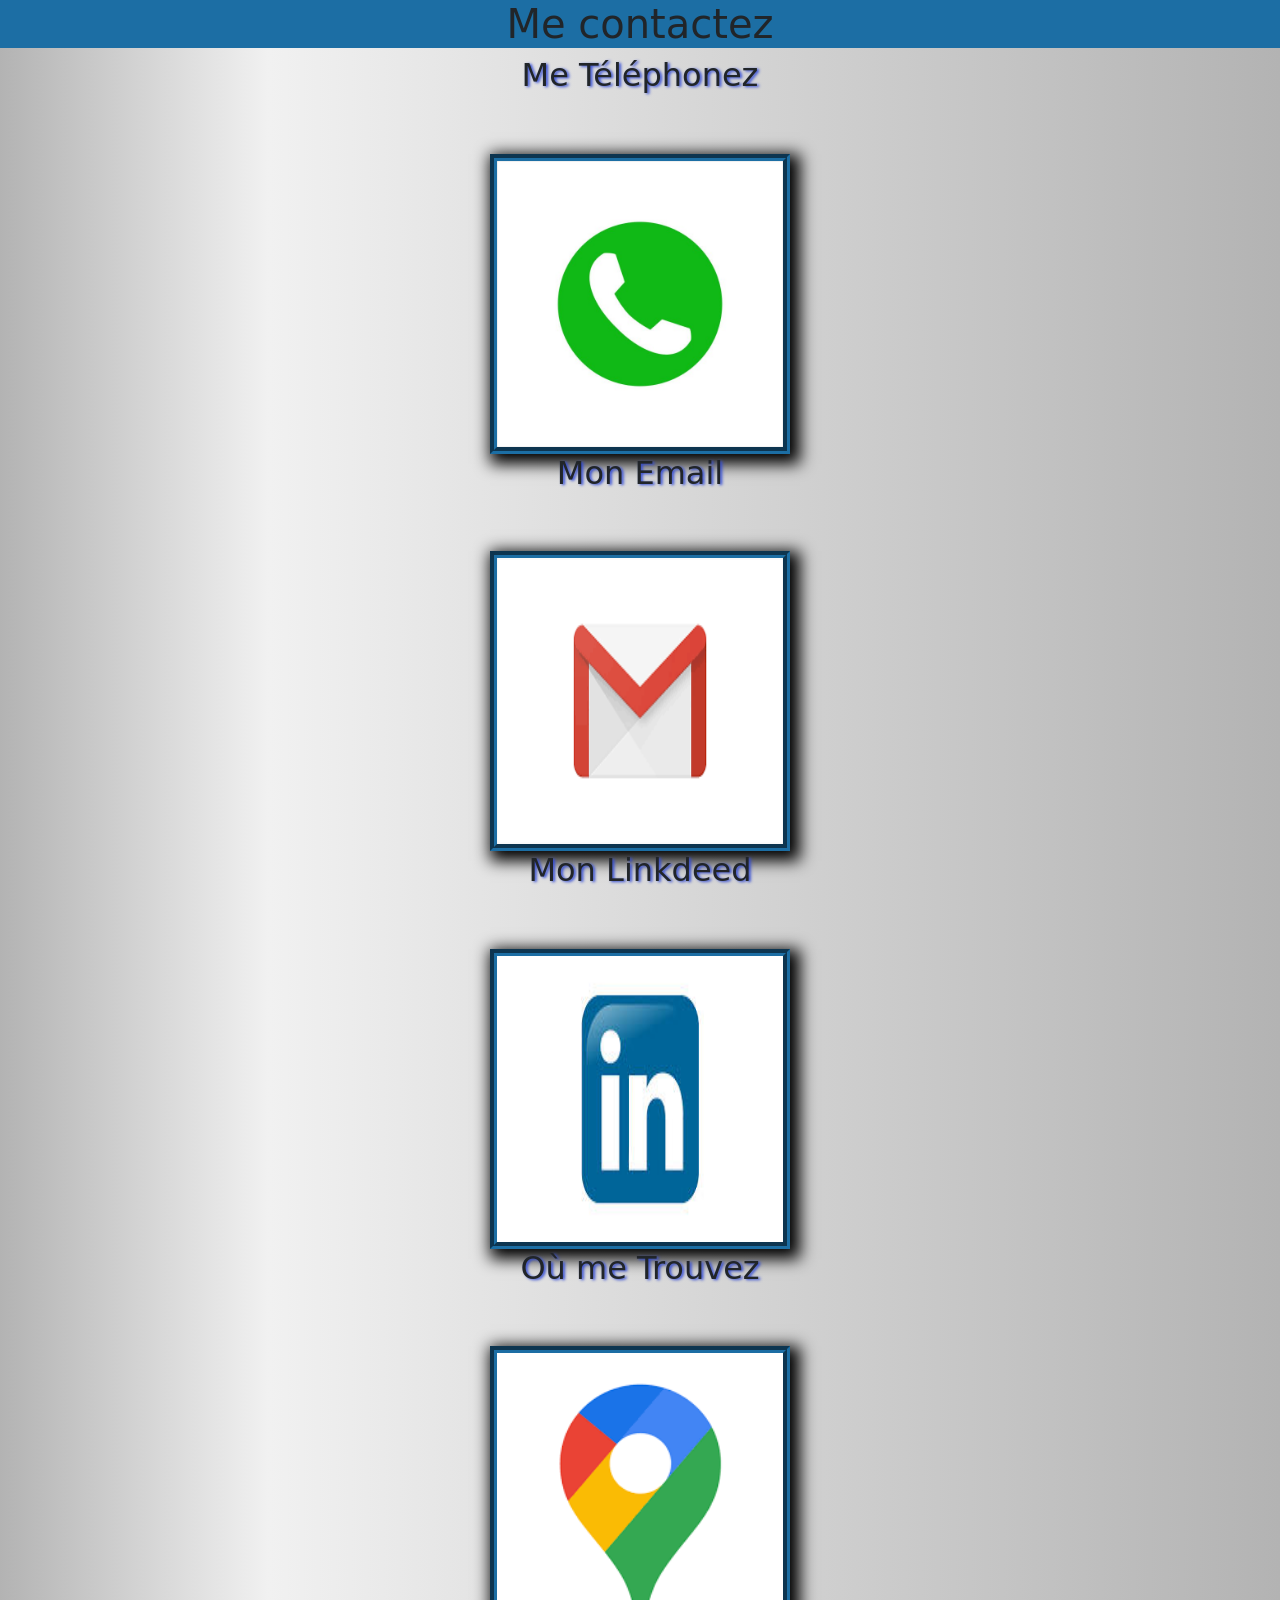
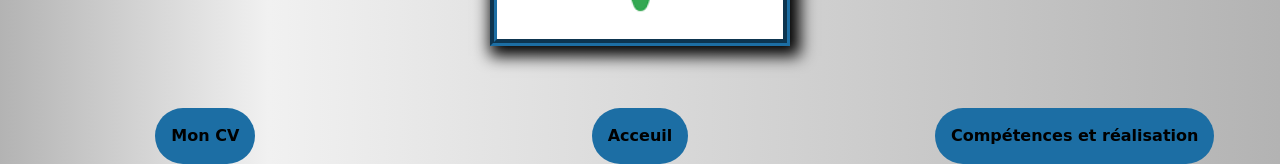
==== contact.html @ a293ba9f "first commit" ====
<html lang="UTF-8">
	<head>
  		<meta charset="UTF-8">

		<title>Contactez moi</title>
		<link rel="stylesheet" type="text/css" href="contact.css">
    <!-- Required meta tags -->
		<meta charset="utf-8">
		<meta name="viewport" content="width=device-width, initial-scale=1">

		<!-- Bootstrap CSS -->
		<link href="https://cdn.jsdelivr.net/npm/bootstrap@5.1.3/dist/css/bootstrap.min.css" rel="stylesheet" integrity="sha384-1BmE4kWBq78iYhFldvKuhfTAU6auU8tT94WrHftjDbrCEXSU1oBoqyl2QvZ6jIW3" crossorigin="anonymous">
		
		<script src="https://cdn.jsdelivr.net/npm/bootstrap@5.1.3/dist/js/bootstrap.bundle.min.js" integrity="sha384-ka7Sk0Gln4gmtz2MlQnikT1wXgYsOg+OMhuP+IlRH9sENBO0LRn5q+8nbTov4+1p" crossorigin="anonymous"></script>
	</head>
	
	
	<body class="body">
		<!-- Optional JavaScript; choose one of the two! -->

		<!-- Option 1: Bootstrap Bundle with Popper -->

		<!-- Option 2: Separate Popper and Bootstrap JS -->
		<!--
		<script src="https://cdn.jsdelivr.net/npm/@popperjs/core@2.10.2/dist/umd/popper.min.js" integrity="sha384-7+zCNj/IqJ95wo16oMtfsKbZ9ccEh31eOz1HGyDuCQ6wgnyJNSYdrPa03rtR1zdB" crossorigin="anonymous"></script>
		<script src="https://cdn.jsdelivr.net/npm/bootstrap@5.1.3/dist/js/bootstrap.min.js" integrity="sha384-QJHtvGhmr9XOIpI6YVutG+2QOK9T+ZnN4kzFN1RtK3zEFEIsxhlmWl5/YESvpZ13" crossorigin="anonymous"></script>
		-->
		<header>
			
			<h1 style="text-align: center;"class="test">Me contactez</h1>
		
		</header>
		
		
			<center><h2>Me Téléphonez</h2></center>
			<center><a href="tel:+33766077127">
            <img id="tel" src="tel.jpg" alt="..." />
                                                    </a></center>
													
			<center><h2>Mon Email</h2></center>								
	        <center><a href="mailto:bah.houcine28@gmail.com">
            <img id="tel" src="email.png" alt="..." />
                                                    </a></center>
													
			<center><h2>Mon Linkdeed</h2></center>										
			<center><a href="https://www.linkedin.com/in/houcine-bahmani-19848b220/">
            <img id="tel" src="linkdeed.jfif" alt="..." />
		                                             </a></center>
													 
			<center><h2>Où me Trouvez</h2></center>										
			<center><a href="https://www.google.fr/maps/place/25+Rue+des+Bas+Bourgs,+28000+Chartres/@48.4384853,1.4932735,17z/data=!3m1!4b1!4m5!3m4!1s0x47e40c527b373b7b:0xf0863476d2eb76a!8m2!3d48.438481!4d1.495462">
            <img id="tel" src="trouvez.png" alt="..." />
		                                             </a></center>



			<div class="row">
             
 			<div class="col">  <center><a class="button" href="cv.html">  <strong>Mon CV</strong>               </a>  </center>  </div> 
			<div class="col">  <center><a class="button" href="acceuil.html">  <strong>Acceuil</strong>                     </a>  </center>  </div> 
		    <div class="col">  <center><a class="button" href="CompetRea.html">  <strong>Compétences et réalisation</strong>  </a>  </center>  </div>   
			
			
				
		
		
	</body>	
</html>
---- contact.css ----
.body{
	background-color: #DCDCDC;
}

h1{color:  #DCDCDC ;}
header{background-color: #1C6EA4}

#tel{height:300px;
width: 300px;
border: 7px groove #1C6EA4;
-webkit-box-shadow: 5px 5px 15px 5px #000000; 
box-shadow: 5px 5px 15px 5px #000000;
margin-top: 4%
}

.button{
    background-color:#1C6EA4;
    color: #000000;
    padding:1rem;
    text-decoration:none;
    display:inline-block;
    border-radius:3rem;
    margin-top: 15% ;

}
h2{color: darkblue;
text-shadow: 2px 1px 3px #3049D5;}

body{background: #B3B3B3;
background: -moz-linear-gradient(left, #B3B3B3 0%, #F1F1F1 21%, #B3B3B3 100%);
background: -webkit-linear-gradient(left, #B3B3B3 0%, #F1F1F1 21%, #B3B3B3 100%);
background: linear-gradient(to right, #B3B3B3 0%, #F1F1F1 21%, #B3B3B3 100%);
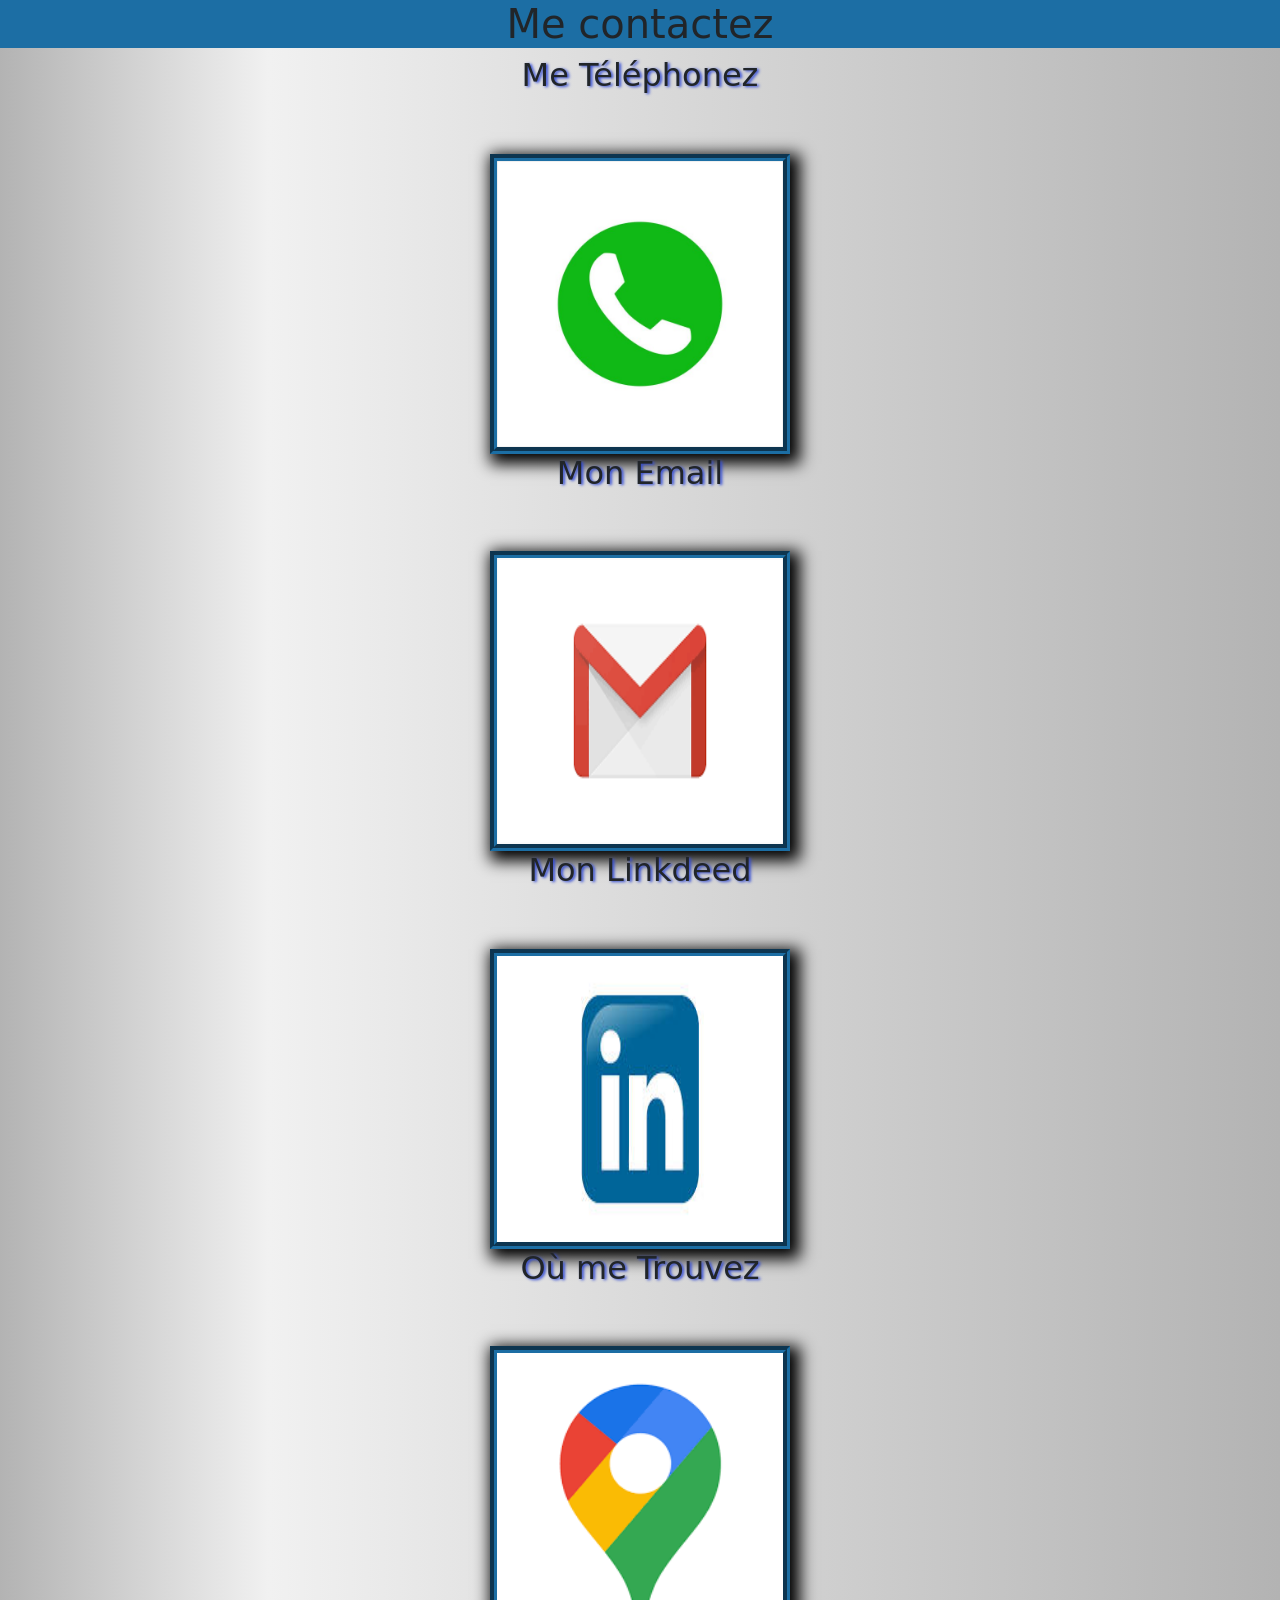
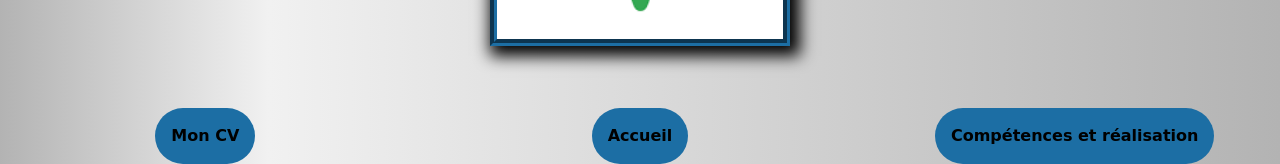
==== commit 5dd08fdb: "test" ====
--- a/contact.html
+++ b/contact.html
@@ -57,7 +57,7 @@
 			<div class="row">
              
  			<div class="col">  <center><a class="button" href="cv.html">  <strong>Mon CV</strong>               </a>  </center>  </div> 
-			<div class="col">  <center><a class="button" href="acceuil.html">  <strong>Acceuil</strong>                     </a>  </center>  </div> 
+			<div class="col">  <center><a class="button" href="acceuil.html">  <strong>Accueil</strong>                     </a>  </center>  </div> 
 		    <div class="col">  <center><a class="button" href="CompetRea.html">  <strong>Compétences et réalisation</strong>  </a>  </center>  </div>   
 			
 			
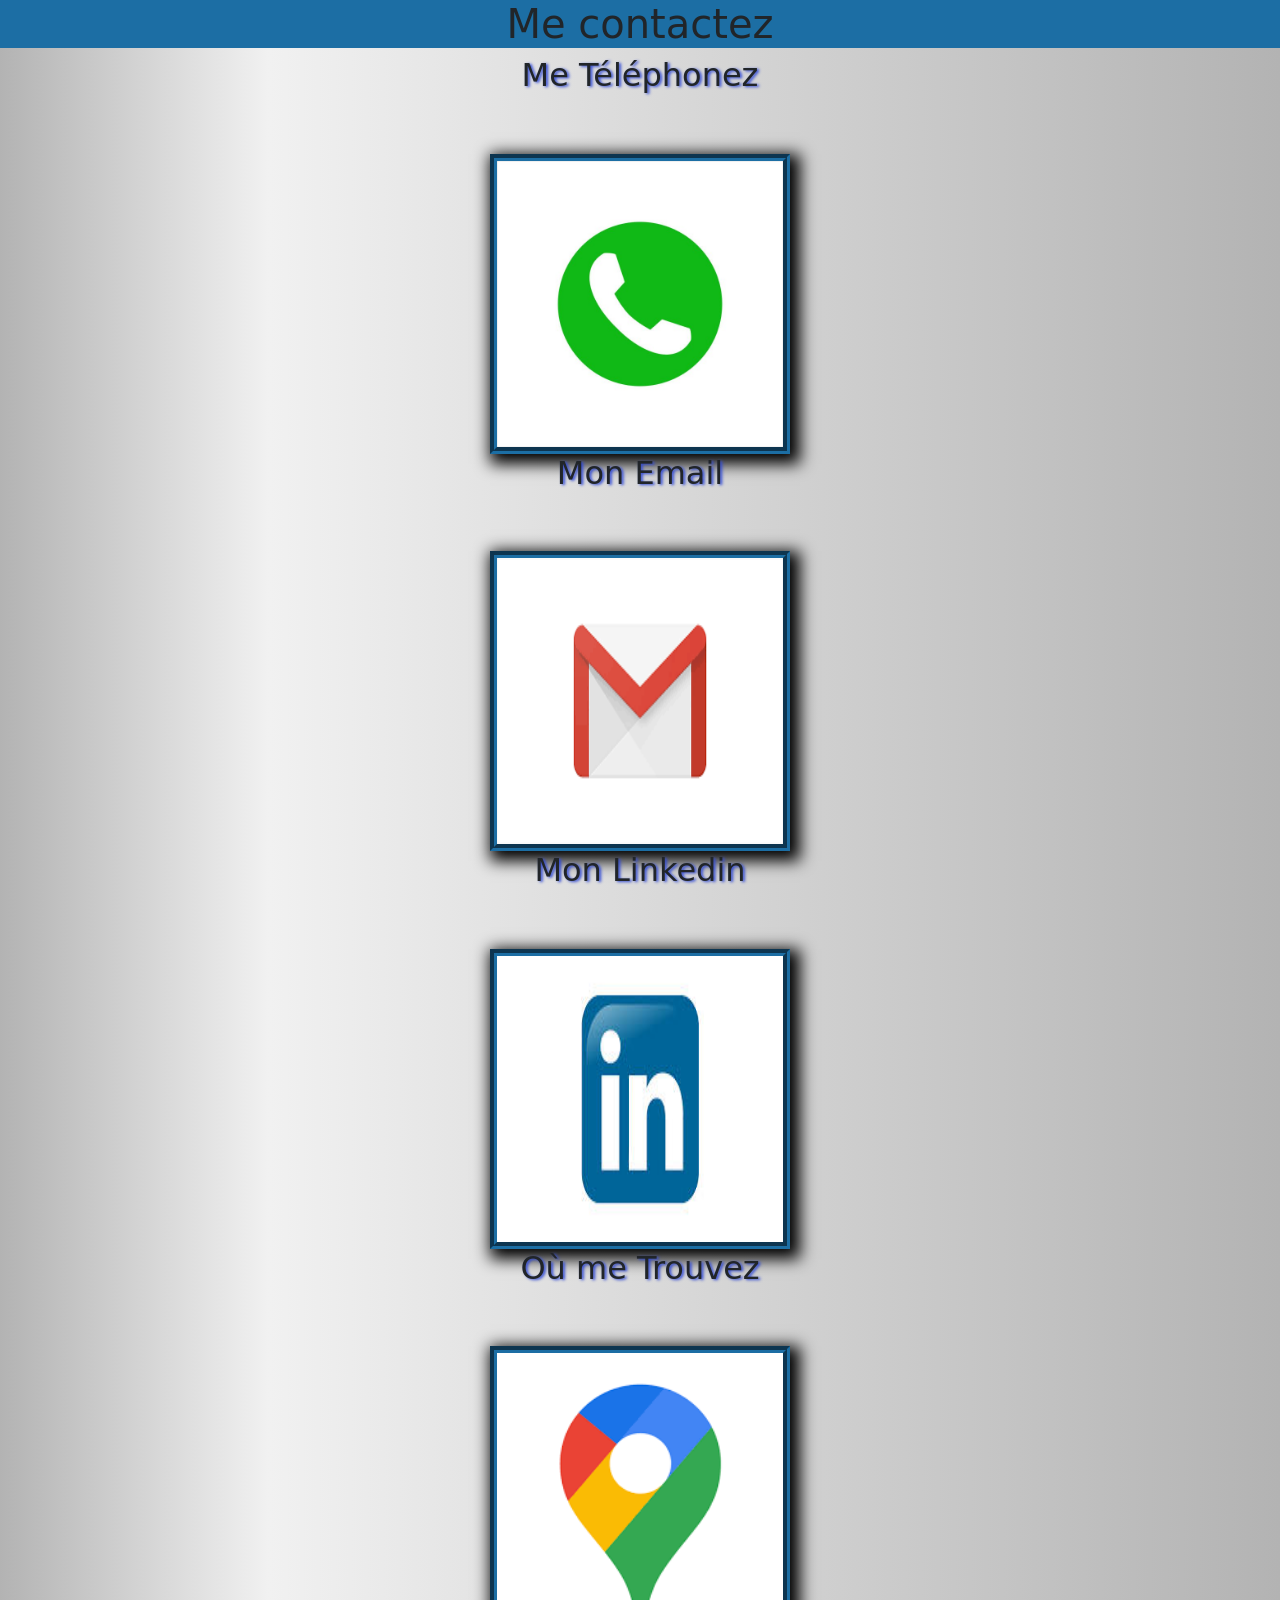
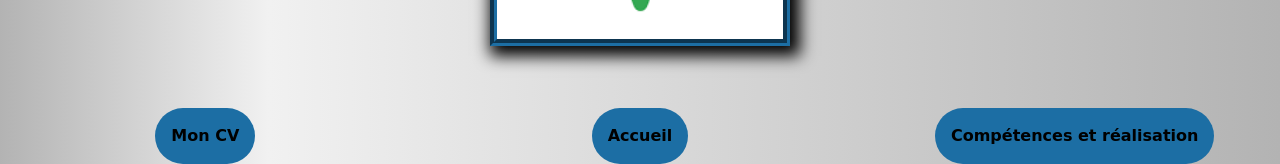
==== commit 9b3a87ee: "test" ====
--- a/contact.html
+++ b/contact.html
@@ -42,7 +42,7 @@
             <img id="tel" src="email.png" alt="..." />
                                                     </a></center>
 													
-			<center><h2>Mon Linkdeed</h2></center>										
+			<center><h2>Mon Linkedin</h2></center>										
 			<center><a href="https://www.linkedin.com/in/houcine-bahmani-19848b220/">
             <img id="tel" src="linkdeed.jfif" alt="..." />
 		                                             </a></center>
